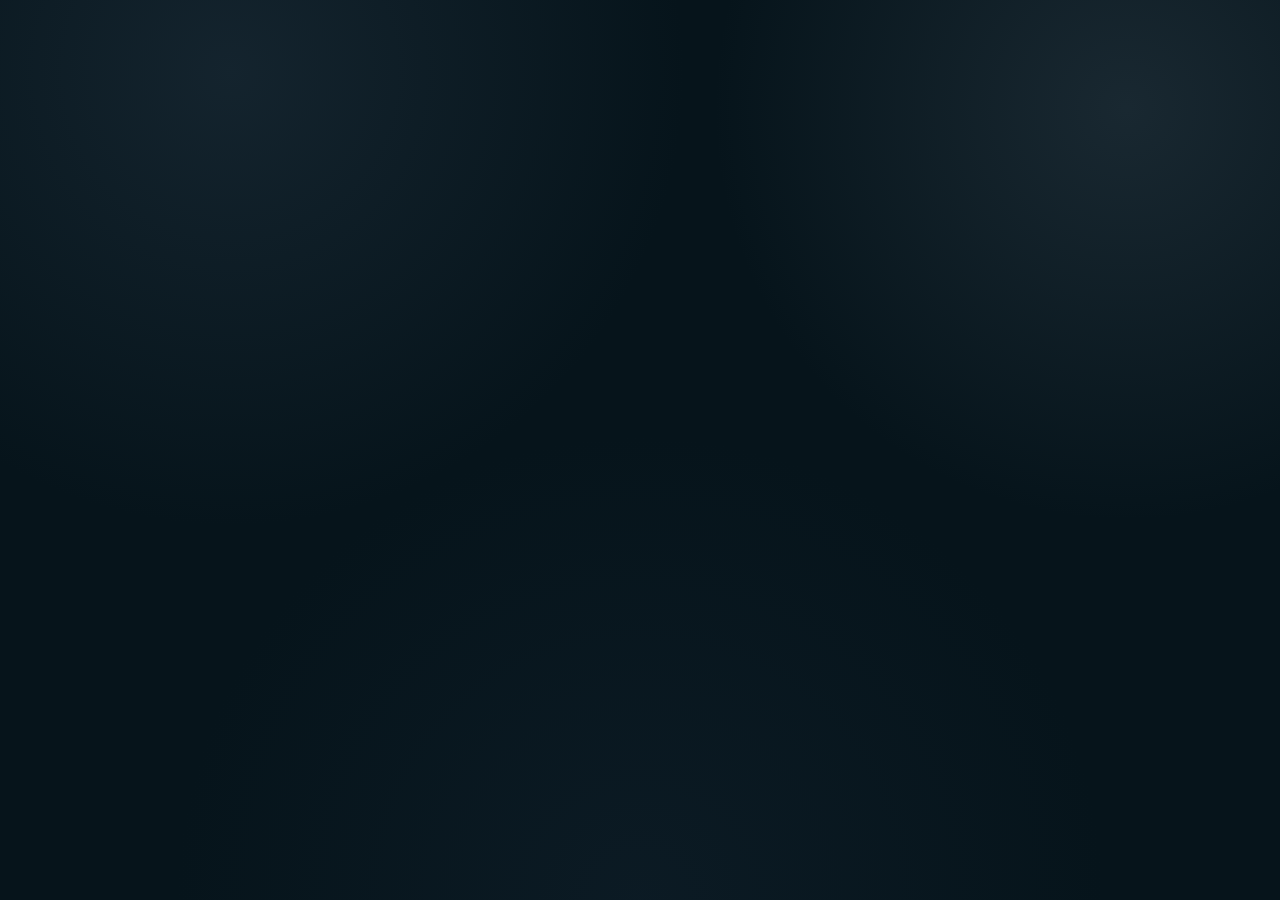
==== index.html @ be094d75 "Fix script and link tag paths in index.html" ====
<!doctype html>
<html lang="en">
  <head>
    <meta charset="UTF-8" />
    <link rel="icon" type="image/x-icon" href="/assets/favicon-J9tXNL8A.ico" />
    <meta name="viewport" content="width=device-width, initial-scale=1.0" />
    <meta name="color-scheme" content="dark" />
    <title>AZTRA AI — Decision Intelligence</title>
    <meta
      name="description"
      content="AZTRA AI delivers decision intelligence for enterprise operations—connecting systems, enriching signals, and surfacing actionable scenarios before disruption lands."
    />
    <link rel="preconnect" href="https://fonts.googleapis.com" />
    <link rel="preconnect" href="https://fonts.gstatic.com" crossorigin />
    <link
      href="https://fonts.googleapis.com/css2?family=Inter:ital,opsz,wght@0,14..32,100..900;1,14..32,100..900&display=swap"
      rel="stylesheet"
    />
    <script>
      function initApollo() {
        var n = Math.random().toString(36).substring(7)
        var o = document.createElement('script')
        o.src = 'https://assets.apollo.io/micro/website-tracker/tracker.iife.js?nocache=' + n
        o.async = true
        o.defer = true
        o.onload = function () {
          window.trackingFunctions.onLoad({ appId: '69650781401d8f001984ecbf' })
        }
        document.head.appendChild(o)
      }
      initApollo()
    </script>
    <script type="module" crossorigin src="assets/index-DumiH9kj.js"></script>
    <link rel="stylesheet" crossorigin href="assets/index-Cazr9K_n.css">
  </head>
  <body>
    <div id="root"></div>
  </body>
</html>
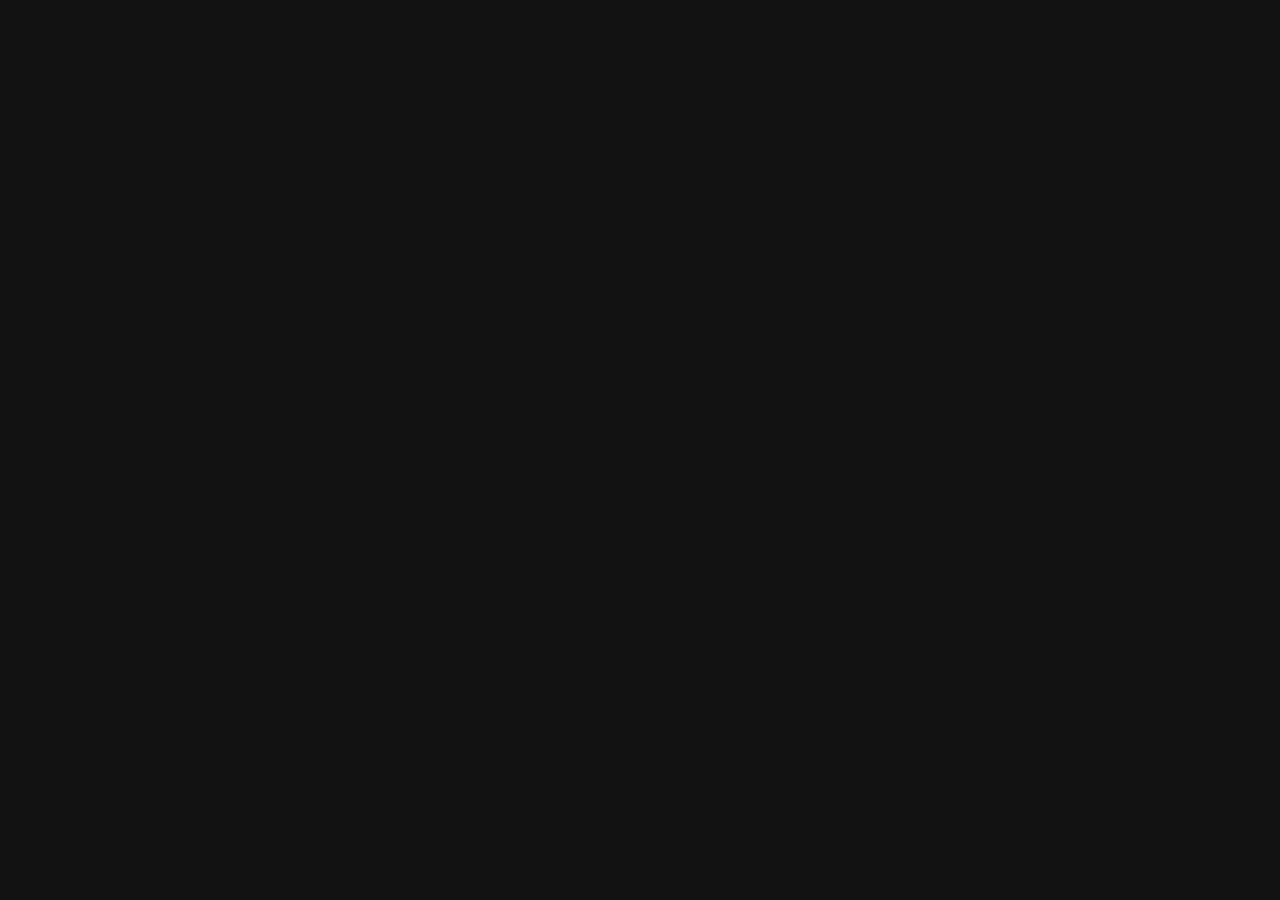
==== commit 860b876b: "Add files via upload" ====
--- a/index.html
+++ b/index.html
@@ -2,7 +2,7 @@
 <html lang="en">
   <head>
     <meta charset="UTF-8" />
-    <link rel="icon" type="image/x-icon" href="/assets/favicon-J9tXNL8A.ico" />
+    <link rel="icon" type="image/x-icon" href="/assets/favicon-ENsj7NDG.ico" />
     <meta name="viewport" content="width=device-width, initial-scale=1.0" />
     <meta name="color-scheme" content="dark" />
     <title>AZTRA AI — Decision Intelligence</title>
@@ -18,8 +18,8 @@
     />
     <script>
       function initApollo() {
-        var n = Math.random().toString(36).substring(7)
-        var o = document.createElement('script')
+        var n = Math.random().toString(36).substring(7),
+          o = document.createElement('script')
         o.src = 'https://assets.apollo.io/micro/website-tracker/tracker.iife.js?nocache=' + n
         o.async = true
         o.defer = true
@@ -30,8 +30,22 @@
       }
       initApollo()
     </script>
-    <script type="module" crossorigin src="assets/index-DumiH9kj.js"></script>
-    <link rel="stylesheet" crossorigin href="assets/index-Cazr9K_n.css">
+    <script type="module" crossorigin src="/assets/aztra-DCeCMUN_.js"></script>
+    <link rel="modulepreload" crossorigin href="/assets/aztra-chunk-CO_ruA1_.js">
+    <link rel="modulepreload" crossorigin href="/assets/aztra-chunk-B551uNG4.js">
+    <link rel="modulepreload" crossorigin href="/assets/aztra-chunk-CLcrZDsG.js">
+    <link rel="modulepreload" crossorigin href="/assets/aztra-chunk-gdKou2d3.js">
+    <link rel="modulepreload" crossorigin href="/assets/aztra-chunk-37P-AV-b.js">
+    <link rel="modulepreload" crossorigin href="/assets/aztra-chunk-BUAdoEsN.js">
+    <link rel="modulepreload" crossorigin href="/assets/aztra-chunk-BBRkEh3B.js">
+    <link rel="modulepreload" crossorigin href="/assets/aztra-chunk-DreErUwF.js">
+    <link rel="modulepreload" crossorigin href="/assets/aztra-chunk-BEdP0A99.js">
+    <link rel="modulepreload" crossorigin href="/assets/aztra-chunk-DCWJ9aRV.js">
+    <link rel="modulepreload" crossorigin href="/assets/aztra-chunk-kf9D7eq-.js">
+    <link rel="modulepreload" crossorigin href="/assets/aztra-chunk-DcNzSm6E.js">
+    <link rel="modulepreload" crossorigin href="/assets/aztra-chunk-N3LIvSn7.js">
+    <link rel="modulepreload" crossorigin href="/assets/aztra-chunk-BkgPp-hV.js">
+    <link rel="stylesheet" crossorigin href="/assets/index-CoKXl_FY.css">
   </head>
   <body>
     <div id="root"></div>
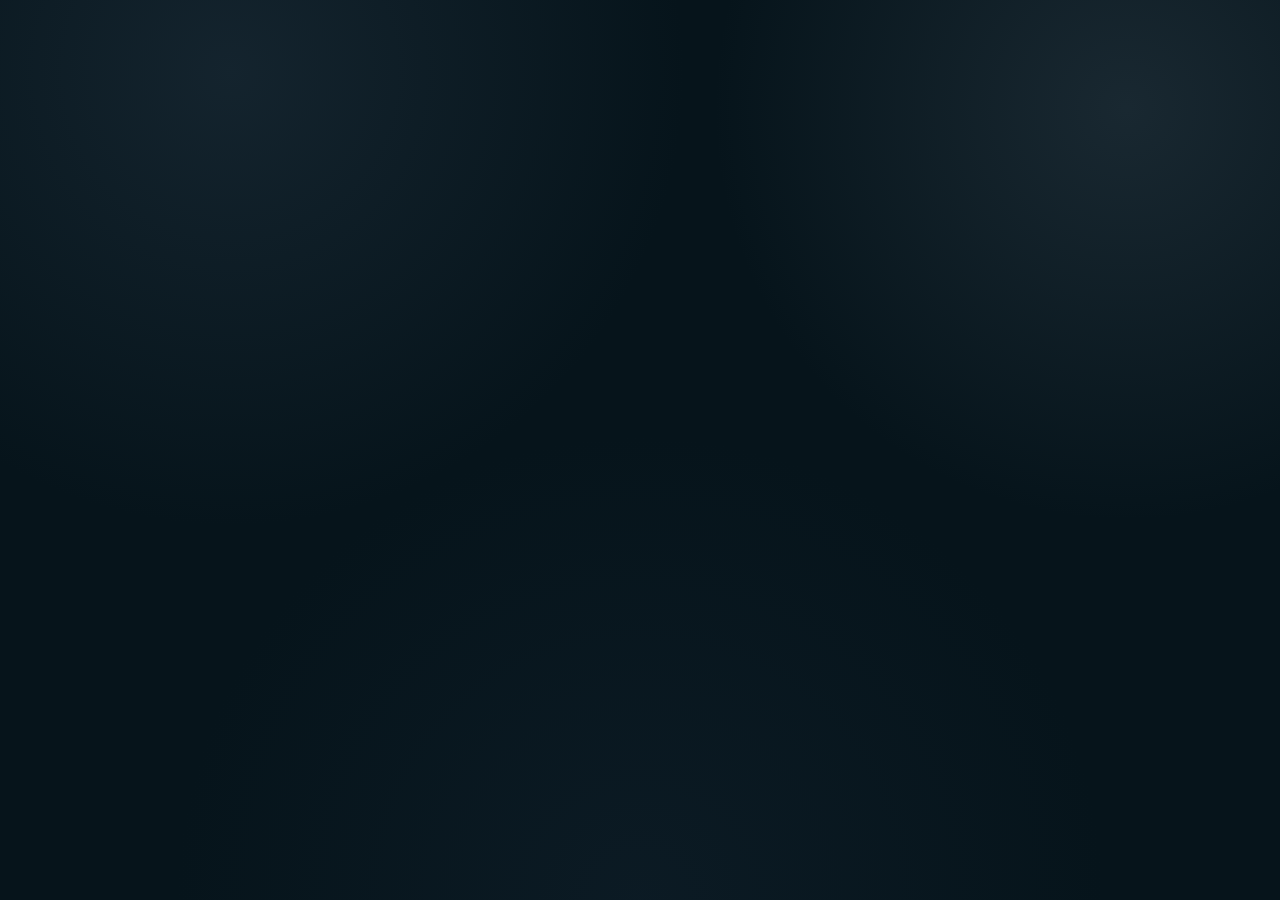
==== commit f12aeec0: "Add files via upload" ====
--- a/index.html
+++ b/index.html
@@ -8,7 +8,7 @@
     <title>AZTRA AI — Decision Intelligence</title>
     <meta
       name="description"
-      content="AZTRA AI delivers decision intelligence for enterprise operations—connecting systems, enriching signals, and surfacing actionable scenarios before disruption lands."
+      content="AZTRA AI delivers decision intelligence for enterprise operations: connect systems, enrich signals, and surface actionable scenarios before disruption."
     />
     <link rel="preconnect" href="https://fonts.googleapis.com" />
     <link rel="preconnect" href="https://fonts.gstatic.com" crossorigin />
@@ -30,13 +30,13 @@
       }
       initApollo()
     </script>
-    <script type="module" crossorigin src="/assets/aztra-DCeCMUN_.js"></script>
+    <script type="module" crossorigin src="/assets/aztra-CjB779i4.js"></script>
     <link rel="modulepreload" crossorigin href="/assets/aztra-chunk-CO_ruA1_.js">
     <link rel="modulepreload" crossorigin href="/assets/aztra-chunk-B551uNG4.js">
     <link rel="modulepreload" crossorigin href="/assets/aztra-chunk-CLcrZDsG.js">
     <link rel="modulepreload" crossorigin href="/assets/aztra-chunk-gdKou2d3.js">
     <link rel="modulepreload" crossorigin href="/assets/aztra-chunk-37P-AV-b.js">
-    <link rel="modulepreload" crossorigin href="/assets/aztra-chunk-BUAdoEsN.js">
+    <link rel="modulepreload" crossorigin href="/assets/aztra-chunk-BOZSOSZT.js">
     <link rel="modulepreload" crossorigin href="/assets/aztra-chunk-BBRkEh3B.js">
     <link rel="modulepreload" crossorigin href="/assets/aztra-chunk-DreErUwF.js">
     <link rel="modulepreload" crossorigin href="/assets/aztra-chunk-BEdP0A99.js">
@@ -44,8 +44,8 @@
     <link rel="modulepreload" crossorigin href="/assets/aztra-chunk-kf9D7eq-.js">
     <link rel="modulepreload" crossorigin href="/assets/aztra-chunk-DcNzSm6E.js">
     <link rel="modulepreload" crossorigin href="/assets/aztra-chunk-N3LIvSn7.js">
-    <link rel="modulepreload" crossorigin href="/assets/aztra-chunk-BkgPp-hV.js">
-    <link rel="stylesheet" crossorigin href="/assets/index-CoKXl_FY.css">
+    <link rel="modulepreload" crossorigin href="/assets/aztra-chunk-DKth5lDL.js">
+    <link rel="stylesheet" crossorigin href="/assets/index-BxOXXMkM.css">
   </head>
   <body>
     <div id="root"></div>
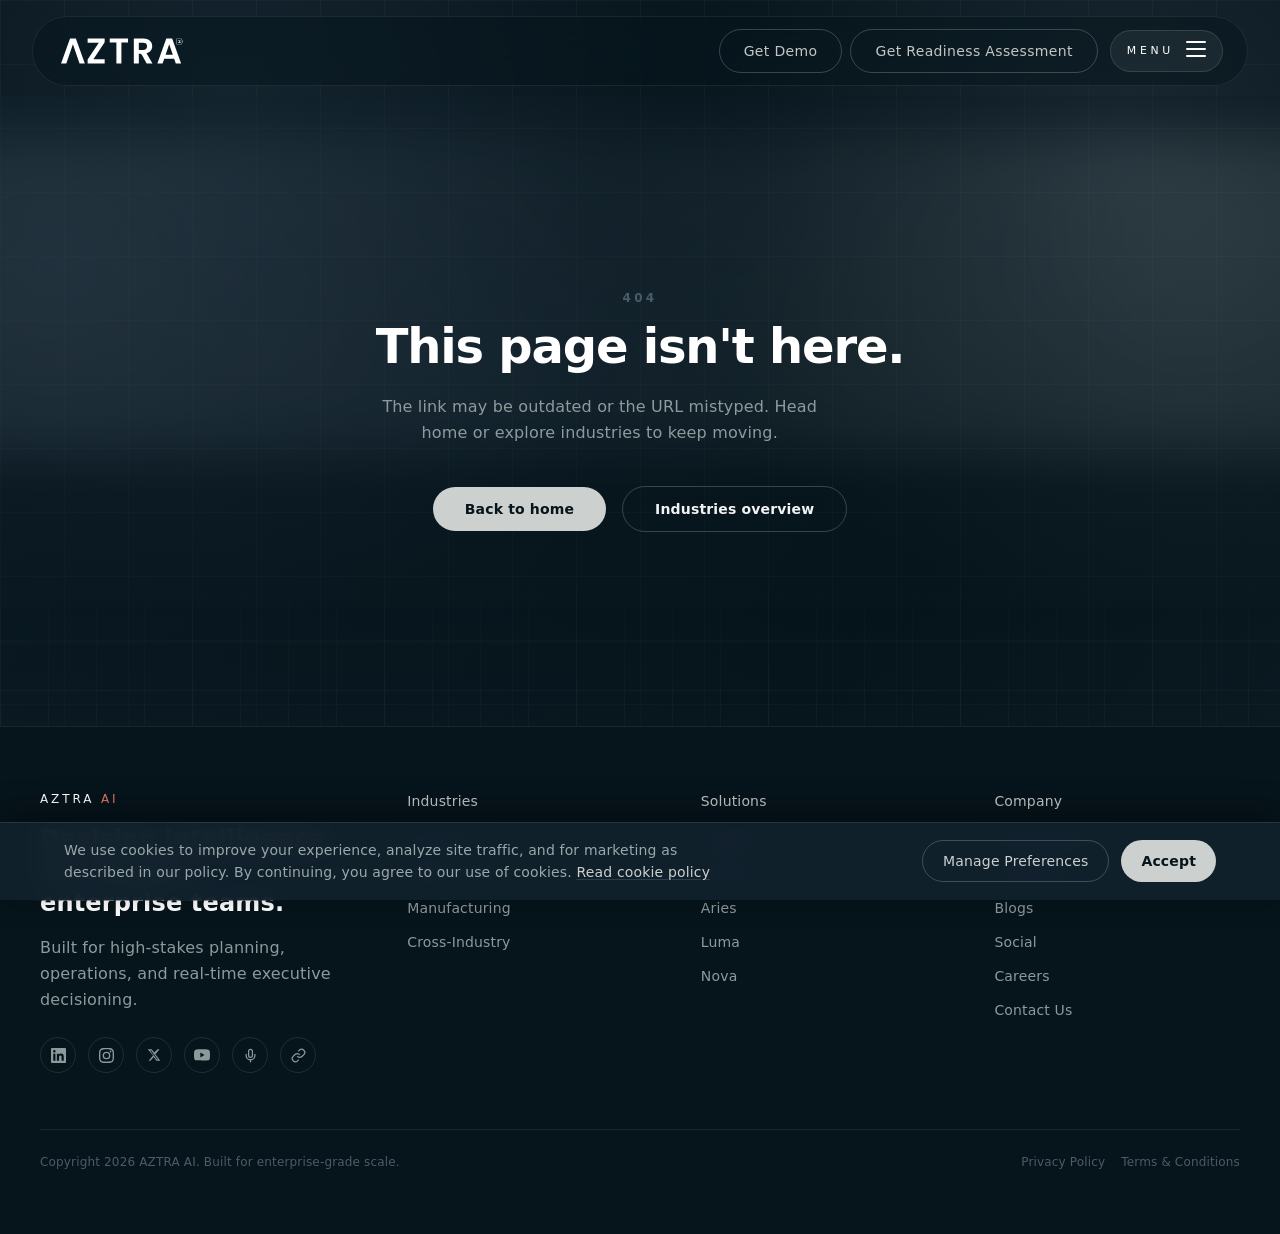
==== commit b2f822db: "Add files via upload" ====
--- a/index.html
+++ b/index.html
@@ -30,13 +30,13 @@
       }
       initApollo()
     </script>
-    <script type="module" crossorigin src="/assets/aztra-CjB779i4.js"></script>
+    <script type="module" crossorigin src="/assets/aztra-Bt9kAHE5.js"></script>
     <link rel="modulepreload" crossorigin href="/assets/aztra-chunk-CO_ruA1_.js">
     <link rel="modulepreload" crossorigin href="/assets/aztra-chunk-B551uNG4.js">
     <link rel="modulepreload" crossorigin href="/assets/aztra-chunk-CLcrZDsG.js">
     <link rel="modulepreload" crossorigin href="/assets/aztra-chunk-gdKou2d3.js">
     <link rel="modulepreload" crossorigin href="/assets/aztra-chunk-37P-AV-b.js">
-    <link rel="modulepreload" crossorigin href="/assets/aztra-chunk-BOZSOSZT.js">
+    <link rel="modulepreload" crossorigin href="/assets/aztra-chunk-adZuHxfT.js">
     <link rel="modulepreload" crossorigin href="/assets/aztra-chunk-BBRkEh3B.js">
     <link rel="modulepreload" crossorigin href="/assets/aztra-chunk-DreErUwF.js">
     <link rel="modulepreload" crossorigin href="/assets/aztra-chunk-BEdP0A99.js">
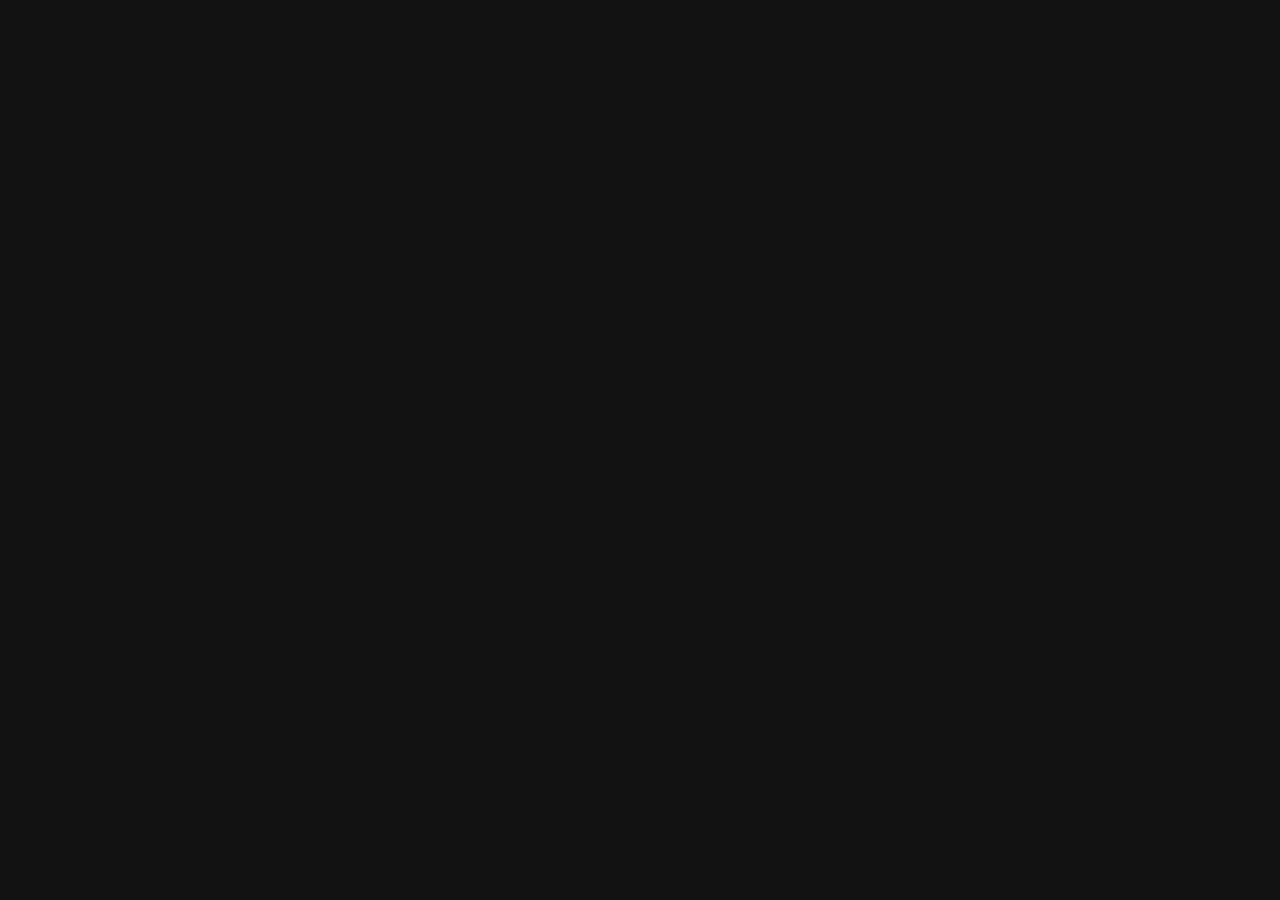
==== commit c02010bc: "Add files via upload" ====
--- a/index.html
+++ b/index.html
@@ -28,15 +28,29 @@
         }
         document.head.appendChild(o)
       }
-      initApollo()
+      function scheduleApollo() {
+        if (typeof requestIdleCallback === 'function') {
+          requestIdleCallback(
+            function () {
+              initApollo()
+            },
+            { timeout: 5000 }
+          )
+        } else {
+          window.addEventListener('load', function () {
+            setTimeout(initApollo, 2000)
+          })
+        }
+      }
+      scheduleApollo()
     </script>
-    <script type="module" crossorigin src="/assets/aztra-Bt9kAHE5.js"></script>
+    <script type="module" crossorigin src="/assets/aztra-DN6g-u6f.js"></script>
     <link rel="modulepreload" crossorigin href="/assets/aztra-chunk-CO_ruA1_.js">
     <link rel="modulepreload" crossorigin href="/assets/aztra-chunk-B551uNG4.js">
     <link rel="modulepreload" crossorigin href="/assets/aztra-chunk-CLcrZDsG.js">
-    <link rel="modulepreload" crossorigin href="/assets/aztra-chunk-gdKou2d3.js">
+    <link rel="modulepreload" crossorigin href="/assets/aztra-chunk-BQbTkFK5.js">
     <link rel="modulepreload" crossorigin href="/assets/aztra-chunk-37P-AV-b.js">
-    <link rel="modulepreload" crossorigin href="/assets/aztra-chunk-adZuHxfT.js">
+    <link rel="modulepreload" crossorigin href="/assets/aztra-chunk-BUAdoEsN.js">
     <link rel="modulepreload" crossorigin href="/assets/aztra-chunk-BBRkEh3B.js">
     <link rel="modulepreload" crossorigin href="/assets/aztra-chunk-DreErUwF.js">
     <link rel="modulepreload" crossorigin href="/assets/aztra-chunk-BEdP0A99.js">
@@ -45,7 +59,7 @@
     <link rel="modulepreload" crossorigin href="/assets/aztra-chunk-DcNzSm6E.js">
     <link rel="modulepreload" crossorigin href="/assets/aztra-chunk-N3LIvSn7.js">
     <link rel="modulepreload" crossorigin href="/assets/aztra-chunk-DKth5lDL.js">
-    <link rel="stylesheet" crossorigin href="/assets/index-BxOXXMkM.css">
+    <link rel="stylesheet" crossorigin href="/assets/index-VO8Q__iV.css">
   </head>
   <body>
     <div id="root"></div>
